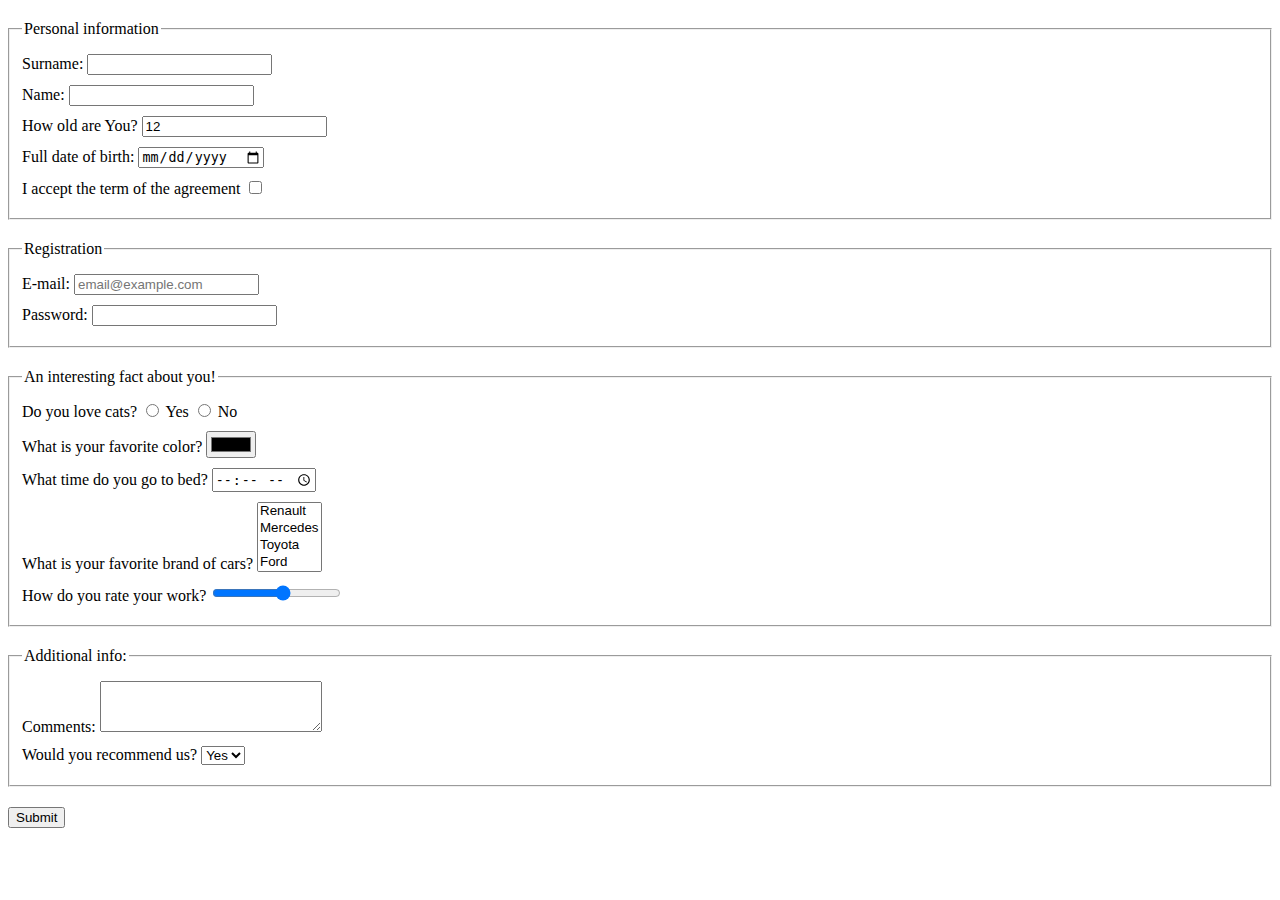
==== src/index.html @ c30ff125 "first code" ====
<!doctype html>
<html lang="en">
  <head>
    <meta charset="UTF-8">
    <meta
      name="viewport"
      content="width=device-width, user-scalable=no, initial-scale=1.0, maximum-scale=1.0, minimum-scale=1.0"
    >
    <meta http-equiv="X-UA-Compatible" content="ie=edge">
    <title>HTML Form</title>
    <link rel="stylesheet" href="./style.css">
  </head>
  <body>
    <form
      action="https://mate-academy-form-lesson.herokuapp.com/create-application"
      method="POST"
      onsubmit="onSubmit()"
    >
      <fieldset class="fieldset-field">
        <legend>Personal information</legend>
        <label for="Surname" class="form-field">
          Surname:
          <input
            type="text"
            name="Surname"
            id="Surname"
            autocomplete="off"
          >
        </label>

        <label for="Name" class="form-field">
          Name:
          <input
            type="text"
            name="Name"
            id="Name"
            autocomplete="off"
          >
        </label>

        <label for="Age" class="form-field">
          How old are You?
          <input
            type="number"
            name="Age"
            id="Age"
            value="12"
            max="100"
          >
        </label>

        <label for="Date-of-birth" class="form-field">
          Full date of birth:
          <input
            type="date"
            name="Date-of-birth"
            id="Date-of-birth"
          >
        </label>

        <label for="Agreement" class="form-field">
          I accept the term of the agreement
          <input
            type="checkbox"
            name="Agreement"
            id="Agreement"
          >
        </label>
      </fieldset>

      <fieldset class="fieldset-field">
        <legend>Registration</legend>
        <label for="Email" class="form-field">
          E-mail:
          <input
            type="email"
            name="Email"
            id="Email"
            placeholder="email@example.com"
          >
        </label>

        <label for="Password" class="form-field">
          Password:
          <input
            type="password"
            name="Password"
            id="Password"
            required
            minlength="8"
            maxlength="16"
          >
        </label>
      </fieldset>

      <fieldset class="fieldset-field">
        <legend>An interesting fact about you!</legend>
        <label for="Yes" class="form-field">
          Do you love cats?

          <label for="Yes">
            <input
              type="radio"
              name="Pets"
              id="Yes"
              value="Y"
            >
            Yes
          </label>

          <label for="No">
            <input
              type="radio"
              name="Pets"
              id="No"
              value="N"
            >
            No
          </label>
        </label>

        <label for="Color" class="form-field">
          What is your favorite color?
          <input
            type="color"
            name="Color"
            id="Color"
          >
        </label>

        <label for="Sleep" class="form-field">
          What time do you go to bed?
          <input
          type="time"
          name="Sleep"
          id="Sleep"
        >
        </label>

        <label for="Car" class="form-field">
          What is your favorite brand of cars?
          <select
            name="Car"
            id="Car"
            multiple
          >
            <option value="Renault">Renault</option>
            <option value="Mercedes">Mercedes</option>
            <option value="Toyota">Toyota</option>
            <option value="Ford">Ford</option>
            <option value="Dodge">Dodge</option>
          </select>
        </label>

        <label for="Rate" class="form-field">
          How do you rate your work?
          <input
            type="range"
            name="Rate"
            id="Rate"
            min="1"
            max="10"
          >
        </label>
      </fieldset>

      <fieldset class="fieldset-field">
        <legend>Additional info:</legend>
        <label for="Comments" class="form-field">
          Comments:
          <textarea
            name="Comments"
            id="Comments"
            cols="25"
            rows="3"
          >
          </textarea>
        </label>

        <label for="Recommendation" class="form-field">
          Would you recommend us?
          <select name="Recommendation" id="Recommendation">
            <option value="Yes">Yes</option>
            <option value="No">No</option>
          </select>

        </label>
      </fieldset>

      <button type="submit">Submit</button>
    </form>
    <script type="text/javascript" src="./main.js"></script>
  </body>
</html>
---- src/style.css ----
.form-field {
  display: block;
  margin: 10px 0;
}

.fieldset-field {
  margin: 20px 0;
}
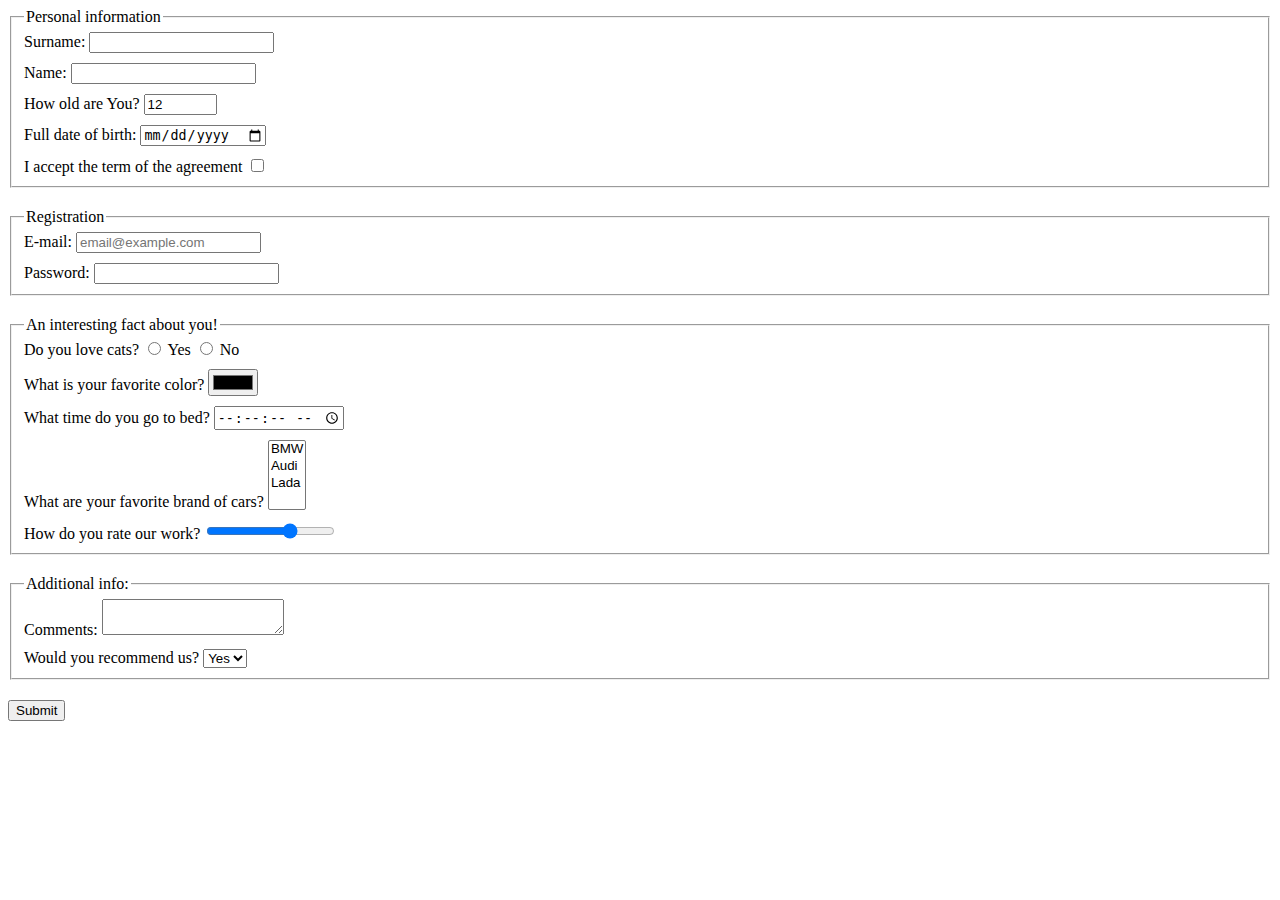
==== commit eae70965: "Done" ====
--- a/src/index.html
+++ b/src/index.html
@@ -134,32 +134,32 @@
           type="time"
           name="Sleep"
           id="Sleep"
+          step="2"
         >
         </label>
 
         <label for="Car" class="form-field">
-          What is your favorite brand of cars?
+          What are your favorite brand of cars?
           <select
             name="Car"
             id="Car"
             multiple
           >
-            <option value="Renault">Renault</option>
-            <option value="Mercedes">Mercedes</option>
-            <option value="Toyota">Toyota</option>
-            <option value="Ford">Ford</option>
-            <option value="Dodge">Dodge</option>
+            <option value="BMW">BMW</option>
+            <option value="Audi">Audi</option>
+            <option value="Lada">Lada</option>
           </select>
         </label>
 
         <label for="Rate" class="form-field">
-          How do you rate your work?
+          How do you rate our work?
           <input
             type="range"
             name="Rate"
             id="Rate"
             min="1"
             max="10"
+            value="7"
           >
         </label>
       </fieldset>
@@ -171,8 +171,8 @@
           <textarea
             name="Comments"
             id="Comments"
-            cols="25"
-            rows="3"
+            cols="20"
+            rows="2"
           >
           </textarea>
         </label>
--- a/src/style.css
+++ b/src/style.css
@@ -1,8 +1,12 @@
-.form-field {
+.form-field:not(:last-child) {
   display: block;
-  margin: 10px 0;
+  margin-bottom: 10px;
 }
 
 .fieldset-field {
-  margin: 20px 0;
+  margin-bottom: 20px;
 }
+
+#Age {
+  width: 65px;
+}
